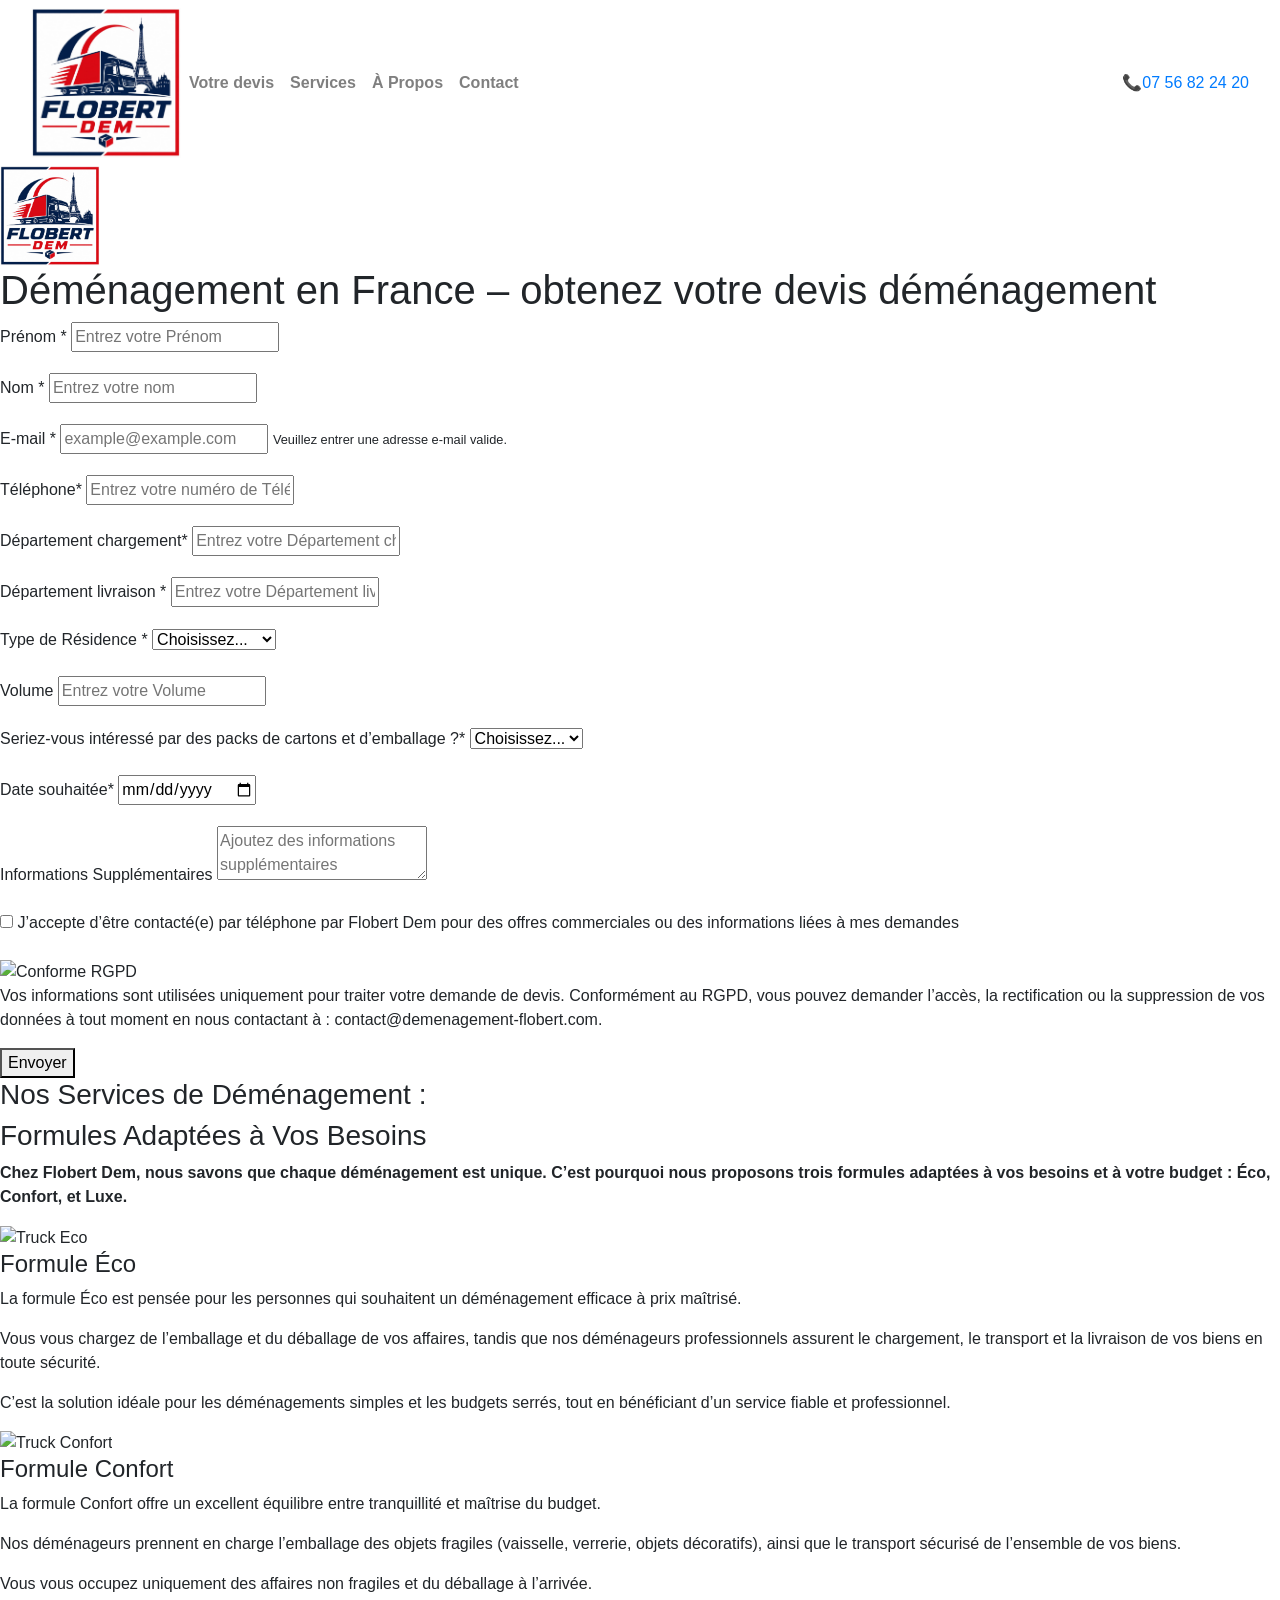
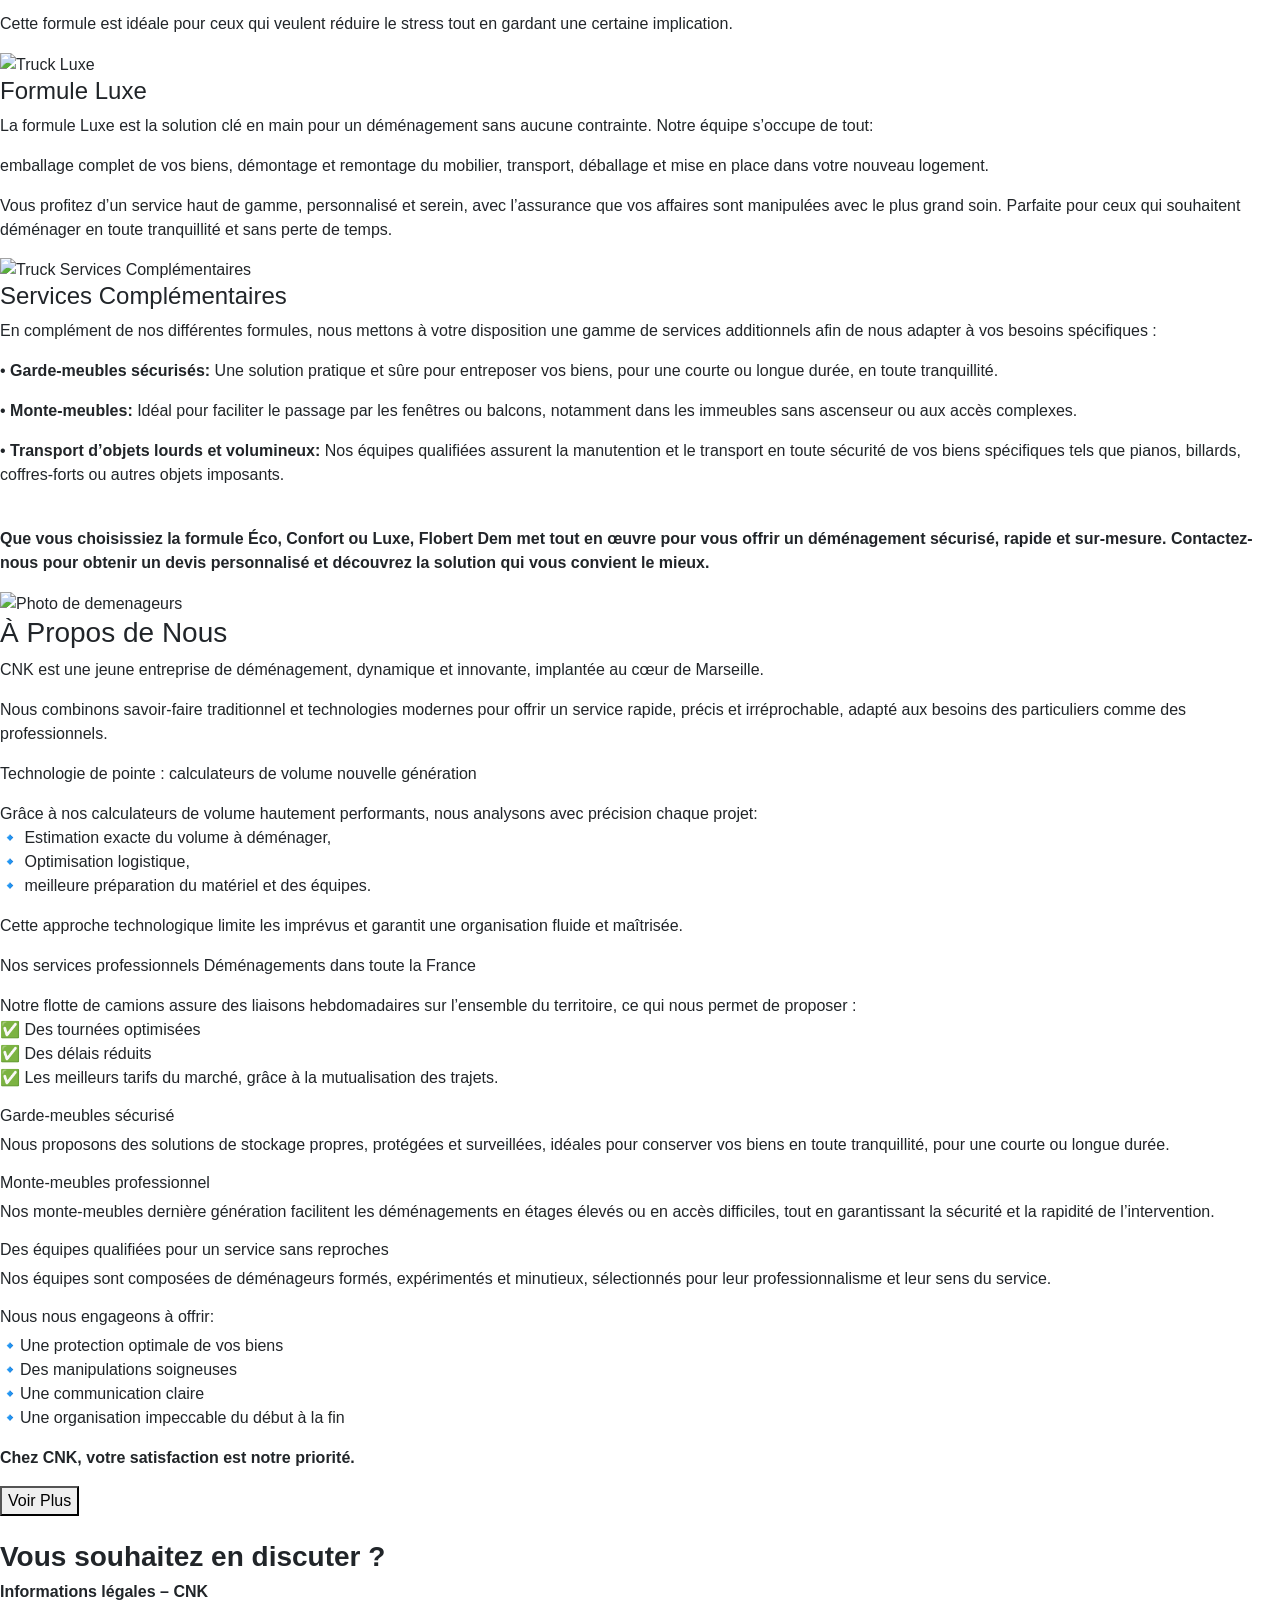
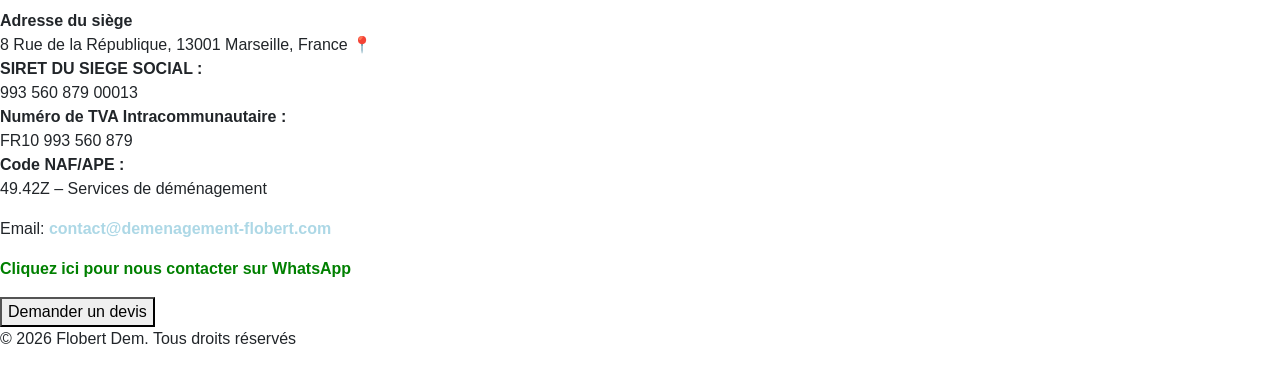
==== index.html @ 645a3546 "NEW" ====
<!DOCTYPE html>
<html lang="fr">

<head>
  <meta charset="UTF-8">
  <meta name="viewport" content="width=device-width, initial-scale=1.0">

  <title>Devis déménagement en France | Déménageurs professionnels Flobert Dem</title>

  <meta name="description"
    content="Obtenez le meilleur devis pour votre déménagement en quelques clics par une équipe professionnelle partout en France | devis pour un déménagement | devis déménagement | entreprise déménagement">
  <meta name="robots" content="index, follow">

  <!-- Favicon -->
  <link rel="icon" href="/assets/images/FLO-DEM.jpg" type="image/jpeg">

  <!-- Open Graph (Facebook / WhatsApp) -->
  <meta property="og:title" content="Devis déménagement en France | Flobert Dem">
  <meta property="og:description"
    content="Obtenez le meilleur devis pour votre déménagement en quelques clics par une équipe professionnelle partout en France | devis pour un déménagement | devis déménagement | entreprise déménagement">
  <meta property="og:image" content="https://demenagement-flobert.com/assets/images/FLO-DEM.jpg">
  <meta property="og:url" content="https://demenagement-flobert.com/">
  <meta property="og:type" content="website">


  <!-- Fonts & CSS -->
  <link rel="preconnect" href="https://fonts.gstatic.com" crossorigin>
  <link href="https://fonts.googleapis.com/css2?family=Gugi&display=swap" rel="stylesheet">
  <link rel="stylesheet" href="https://cdn.jsdelivr.net/npm/bootstrap@4.6.1/dist/css/bootstrap.min.css">
  <link rel="stylesheet" href="./assets/css/style.css">
  <link rel="stylesheet" href="./assets/css/responsive.css">

  <!-- Données structurées (Schema.org) -->
  <script type="application/ld+json">
  {
    "@context": "https://schema.org",
    "@type": "MovingCompany",
    "name": "Flobert Dem",
    "url": "https://demenagement-flobert.com/",
    "logo": "https://demenagement-flobert.com/assets/images/FLO-DEM.jpg",
    "telephone": "+33 7 56 82 24 20",
    "email": "contact@demenagement-flobert.com",
    "description": "Besoin d’un déménagement en France ? Flobert Dem, courtier en déménagement, vous obtient jusqu’à 4 devis déménagement gratuits avec des déménageurs professionnels partout en France. Service rapide, fiable et économique.",
    "address": {
      "@type": "PostalAddress",
      "streetAddress": "2 Rue Aristide Briand, Bâtiment K",
      "postalCode": "94250",
      "addressLocality": "Gentilly",
      "addressCountry": "FR"
    },
    "areaServed": {
      "@type": "Country",
      "name": "France"
    }
  }
  </script>

  <!-- Google tag (gtag.js) -->
  <script async src="https://www.googletagmanager.com/gtag/js?id=AW-17023485935"></script>
  <script>
    window.dataLayer = window.dataLayer || [];
    function gtag() { dataLayer.push(arguments); }
    gtag('js', new Date());
    gtag('config', 'AW-17023485935');
  </script>

  <script src="https://code.jquery.com/jquery-3.5.1.slim.min.js"></script>
  <script src="https://cdn.jsdelivr.net/npm/@popperjs/core@2.5.1/dist/umd/popper.min.js"></script>
  <script src="https://cdn.jsdelivr.net/npm/bootstrap@4.6.1/dist/js/bootstrap.min.js"></script>
</head>


<body>
  <nav class="navbar navbar-expand-md navbar-light text-black">
    <div class="container-fluid">
      <a href="#Top"><img src="assets/images/FLO-DEM.jpg" alt="" width="150px"></a>
      <div class="nav-btn-p bg-muted">
        <button class="navbar-toggler text-dark" type="button" data-toggle="collapse" data-target="#navbarnav"
          aria-controls="navbarnav" aria-expanded="false" aria-label="Toggle navigation">
          <span class="navbar-toggler-icon"></span>
        </button>
      </div>
      <div id="navbarnav" class="collapse navbar-collapse">
        <b>
          <ul class="navbar-nav me-auto mb-2 mb-lg-0">
            <li class="nav-item">
              <a class="nav-link" href="#contact">Votre devis</a>
            </li>
            <!-- <li class="nav-item">
              <a class="nav-link" href="#equipe">Notre Equipe</a>
            </li> -->
            <li class="nav-item">
              <a class="nav-link" href="#services">Services</a>
            </li>
            <li class="nav-item">
              <a class="nav-link" href="#about-us">À Propos</a>
            </li>
            <li class="nav-item">
              <a class="nav-link" href="#contact-us">Contact</a>
            </li>

          </ul>
        </b>

        <!-- Phone number inside the collapse for mobile view -->
        <div class="search-container d-block d-md-none phone-number">
          <a href="tel:0756822420" class="phone-link">
            📞07 56 82 24 20
          </a>
        </div>
      </div>

      <!-- Phone number outside the collapse for desktop view -->
      <div class="search-container d-none d-md-block phone-number">
        <a href="tel:0756822420" class="phone-link">
          📞07 56 82 24 20
        </a>
      </div>
    </div>
  </nav>

  <!-- Font Awesome for the phone icon -->


  <main>


    <section id="contact" class="reveal">

      <form id="form" class="form-container" method="POST">

        <h1 class="section-heading">
          <img src="assets/images/FLO-DEM.jpg" alt="Logo Flobert Dem déménagement" width="100px"><br>
          Déménagement en France – obtenez votre devis déménagement
        </h1>

        <div class="form-group">
          <label for="name">Prénom <span class="required">*</span></label>
          <input id="name" type="text" placeholder="Entrez votre Prénom" name="Prenom" required />
        </div>
        <div class="form-group">
          <label for="name">Nom <span class="required">*</span></label>
          <input id="name" type="text" placeholder="Entrez votre nom" name="Nom" required />
        </div>
        <div class="form-group">
          <label for="email">E-mail <span class="required">*</span></label>
          <input id="email" type="email" placeholder="example@example.com" name="Email" required class="email-input">

          <small class="error-message">Veuillez entrer une adresse e-mail valide.</small>
        </div>
        <div class="form-group">
          <label for="phone">Téléphone<span class="required">*</span></label>
          <input id="phone" type="tel" placeholder="Entrez votre numéro de Téléphone" name="Telephone" required>
        </div>
        <div class="form-group">
          <label for="current-address">Département chargement<span class="required">*</span></label>
          <input id="current-address" type="text" placeholder="Entrez votre Département chargement"
            name="Département chargement" required />
        </div>
        <div class="form-group">
          <label for="new-address">Département livraison <span class="required">*</span></label>
          <input id="new-address" type="text" placeholder="Entrez votre Département livraison"
            name="Département livraison" required />
        </div>
        <div class="form-group">
          <label for="residence">Type de Résidence <span class="required">*</span></label>
          <select id="residence" name="Type de Résidence" required>
            <option value="" disabled selected>Choisissez...</option>
            <option value="Maison">Maison</option>
            <option value="Appartement">Appartement</option>
            <option value="Garde meuble">Garde meuble</option>
          </select>
        </div>
        <div class="form-group">
          <label for="name">Volume</label>
          <input id="name" type="text" placeholder="Entrez votre Volume" name="Volume" />
        </div>
        <div class="form-group">
          <label for="residence">Seriez-vous intéressé par des packs de cartons et d’emballage ?<span
              class="required">*</span></label>
          <select id="residence" name="Carton" required>
            <option value="" disabled selected>Choisissez...</option>
            <option value="Oui">Oui</option>
            <option value="Non">Non</option>
          </select>
        </div>
        <div class="form-group">
          <label for="date">Date souhaitée<span class="required">*</span></label>
          <input type="date" name="date" id="date" required>
        </div>
        <div class="form-group">
          <label for="notes">Informations Supplémentaires</label>
          <textarea id="notes" placeholder="Ajoutez des informations supplémentaires" name="Notes"></textarea>
        </div>
        <div class="form-group consent-group">
          <input type="checkbox" id="accept" name="Acceptation" required>
          <label for="accept">
            J’accepte d’être contacté(e) par téléphone par Flobert Dem pour des offres commerciales ou des informations
            liées à mes demandes
          </label>
        </div>

        <div class="rgpd-info">
          <img src="assets/images/rgpd.jpg" alt="Conforme RGPD" width="70">
          <p>
            Vos informations sont utilisées uniquement pour traiter votre demande de devis.
            Conformément au RGPD, vous pouvez demander l’accès, la rectification ou la suppression de vos données à tout
            moment en nous contactant à : contact@demenagement-flobert.com.
          </p>
        </div>
        <div id="message" style="
        display: none;
        margin: 20px;
        font-weight: bold;
        color: green;
        padding: 8px;
        background-color: beige;
        border-radius: 4px;
        border-color: aquamarine;
        "></div>
        <button type="submit" id="submit-button">Envoyer</button>
        <!-- Message Section -->

      </form>
    </section>


    <!-- Form -->

    <section id="services" class="reveal">
      <h3 class="section-heading">Nos Services de Déménagement : </h3>
      <h3 class="difText">Formules Adaptées à Vos Besoins</h3>
      <p><b>Chez Flobert Dem, nous savons que chaque déménagement est unique. C’est pourquoi nous proposons trois formules
          adaptées à vos besoins et à votre budget : Éco, Confort, et Luxe.</b></p>
      <div class="cards-container">
        <div class="cards">

          <div class="card-content">
            <img src="./assets/images/1.jpg" alt="Truck Eco">
            <h4 class="difText">Formule Éco</h4>
            <p> La formule Éco est pensée pour les personnes qui souhaitent un déménagement efficace à prix maîtrisé.
            </p>
            <p>Vous vous chargez de l’emballage et du déballage de vos affaires, tandis que nos déménageurs
              professionnels assurent le chargement, le transport et la livraison de vos biens en toute sécurité.</p>
            <p>C’est la solution idéale pour les déménagements simples et les budgets serrés, tout en bénéficiant d’un
              service fiable et professionnel.</p>
          </div>
        </div>
        <div class="cards">
          <div class="card-content">
            <img src="./assets/images/2.jpg" alt="Truck Confort">
            <h4 class="difText">Formule Confort</h4>
            <p>La formule Confort offre un excellent équilibre entre tranquillité et maîtrise du budget.
            <p>Nos déménageurs prennent en charge l’emballage des objets fragiles (vaisselle, verrerie, objets
              décoratifs), ainsi que le transport sécurisé de l’ensemble de vos biens.</p>
            <p>Vous vous occupez uniquement des affaires non fragiles et du déballage à l’arrivée.</p>
            <p>Cette formule est idéale pour ceux qui veulent réduire le stress tout en gardant une certaine
              implication.</p>
          </div>
        </div>

        <div class="cards">
          <div class="card-content">
            <img src="./assets/images/3.jpg" alt="Truck Luxe">
            <h4 class="difText">Formule Luxe</h4>
            <p>La formule Luxe est la solution clé en main pour un déménagement sans aucune contrainte. Notre équipe
              s’occupe de tout: </p>
            <p>emballage complet de vos biens, démontage et remontage du mobilier, transport, déballage et mise en place
              dans votre nouveau logement.</p>
            <p>Vous profitez d’un service haut de gamme, personnalisé et serein, avec l’assurance que vos affaires sont
              manipulées avec le plus grand soin. Parfaite pour ceux qui souhaitent déménager en toute tranquillité et
              sans perte de temps.</p>
          </div>
        </div>
        <div class="cards">
          <div class="card-content">
            <img src="./assets/images/4.jpg" alt="Truck Services Complémentaires">
            <h4 class="difText">Services Complémentaires</h4>
            <p>En complément de nos différentes formules, nous mettons à votre disposition une gamme de services
              additionnels afin de nous adapter à vos besoins spécifiques :</p>
            <p>• <b>Garde-meubles sécurisés:</b> Une solution pratique et sûre pour entreposer vos biens, pour une
              courte ou longue durée, en toute tranquillité.</p>
            <p>• <b>Monte-meubles:</b> Idéal pour faciliter le passage par les fenêtres ou balcons, notamment dans les
              immeubles sans ascenseur ou aux accès complexes.</p>
            <p>• <b>Transport d’objets lourds et volumineux:</b> Nos équipes qualifiées assurent la manutention et le
              transport en toute sécurité de vos biens spécifiques tels que pianos, billards, coffres-forts ou autres
              objets imposants.</p>
          </div>
        </div>
      </div><br>
      <p><b>Que vous choisissiez la formule Éco, Confort ou Luxe, Flobert Dem met tout en œuvre pour vous offrir un
          déménagement sécurisé, rapide et sur-mesure. Contactez-nous pour obtenir un devis personnalisé et découvrez la
          solution qui vous convient le mieux.</b></p>
    </section>
    <section id="about-us" class="reveal">
      <img src="./assets/images/first_pic.jpg" alt="Photo de demenageurs">

      <div class="about-content">
        <h3 class="about-heading">À Propos de Nous</h3>

        <p>CNK est une jeune entreprise de déménagement, dynamique et innovante, implantée au cœur de Marseille.</p>
        <p>Nous combinons savoir-faire traditionnel et technologies modernes pour offrir un service rapide, précis et
          irréprochable, adapté aux besoins des particuliers comme des professionnels.</p>
        <p>Technologie de pointe : calculateurs de volume nouvelle génération</p>
        <p>Grâce à nos calculateurs de volume hautement performants, nous analysons avec précision chaque projet:
          <br>
          🔹 Estimation exacte du volume à déménager,<br>
          🔹 Optimisation logistique,<br>
          🔹 meilleure préparation du matériel et des équipes.<br>
        </p>
        <p>Cette approche technologique limite les imprévus et garantit une organisation fluide et maîtrisée.
        </p>
        <p>Nos services professionnels
          Déménagements dans toute la France
        </p>

        <p>
          Notre flotte de camions assure des liaisons hebdomadaires sur l’ensemble du territoire, ce qui nous permet de
          proposer : <br>
          ✅ Des tournées optimisées<br>
          ✅ Des délais réduits <br>
          ✅ Les meilleurs tarifs du marché, grâce à la mutualisation des trajets. <br>
        </p>
        <h6>Garde-meubles sécurisé</h6>
        <p>Nous proposons des solutions de stockage propres, protégées et surveillées, idéales pour conserver vos biens
          en toute tranquillité, pour une courte ou longue durée.
        </p>
        <h6>Monte-meubles professionnel
        </h6>
        <p>Nos monte-meubles dernière génération facilitent les déménagements en étages élevés ou en accès difficiles,
          tout en garantissant la sécurité et la rapidité de l’intervention.
        </p>
        <h6>Des équipes qualifiées pour un service sans reproches
        </h6>
        <p>Nos équipes sont composées de déménageurs formés, expérimentés et minutieux, sélectionnés pour leur
          professionnalisme et leur sens du service.
        </p>
        <h6>Nous nous engageons à offrir:</h6>
        <p>🔹Une protection optimale de vos biens <br>
          🔹Des manipulations soigneuses <br>
          🔹Une communication claire <br>
          🔹Une organisation impeccable du début à la fin
        </p>
        <p><b>Chez CNK, votre satisfaction est notre priorité.
          </b></p>



        <a href="#services">
          <button type="button">
            <i class="fa-solid fa-arrow-right"></i>
            Voir Plus</button>
        </a>
      </div>
    </section>

    <section id="contact-us" class="reveal">
      <img src="./assets/images/Design sans titre.png" alt="">

      <div class="contact-content">
        <h3><b>Vous souhaitez en discuter ?</b></h3>

        <h6><b>Informations légales – CNK</b></h6>
        <p>
          <b>Adresse du siège</b> <br> 8 Rue de la République, 13001 Marseille, France 📍<br>
          <b>SIRET DU SIEGE SOCIAL :</b> <br> 993 560 879 00013 <br>
          <b>Numéro de TVA Intracommunautaire :</b> <br> FR10 993 560 879 <br>
          <b>Code NAF/APE :</b> <br> 49.42Z – Services de déménagement <br>
        </p>
        <p>Email: <b><a href="mailto:contact@demenagement-flobert.com " style="color: lightblue;">contact@demenagement-flobert.com </a></b></p>
        <p><b><a href="https://wa.me/33744032067" target="_blank" style="color: green;">Cliquez ici pour nous contacter
              sur WhatsApp</a></b></p>


        <a href="#contact">
          <button type="button" class="contact-button">
            <i class="fa-solid fa-phone"></i>
            Demander un devis</button>
        </a>
      </div>
    </section>
    <footer>
      <div class="bottom-bar">
        <p>&copy; 2026 Flobert Dem. Tous droits réservés</p>
      </div>
    </footer>
  </main>


  <script src="https://cdn.jsdelivr.net/npm/swiper@11/swiper-element-bundle.min.js"></script>
  <script src="./assets/js/main.js"></script>

  <!-- Floating WhatsApp Button -->
  <a href="https://wa.me/33744032067" target="_blank" class="whatsapp-float">
    <i class="fa-brands fa-whatsapp"> <img src="assets/images/Whatsapp.png" alt="" width="40px"></i>
  </a>

  <!-- Font Awesome for the WhatsApp Icon -->
  <script src="https://kit.fontawesome.com/a076d05399.js" crossorigin="anonymous"></script>


</body>

</html>
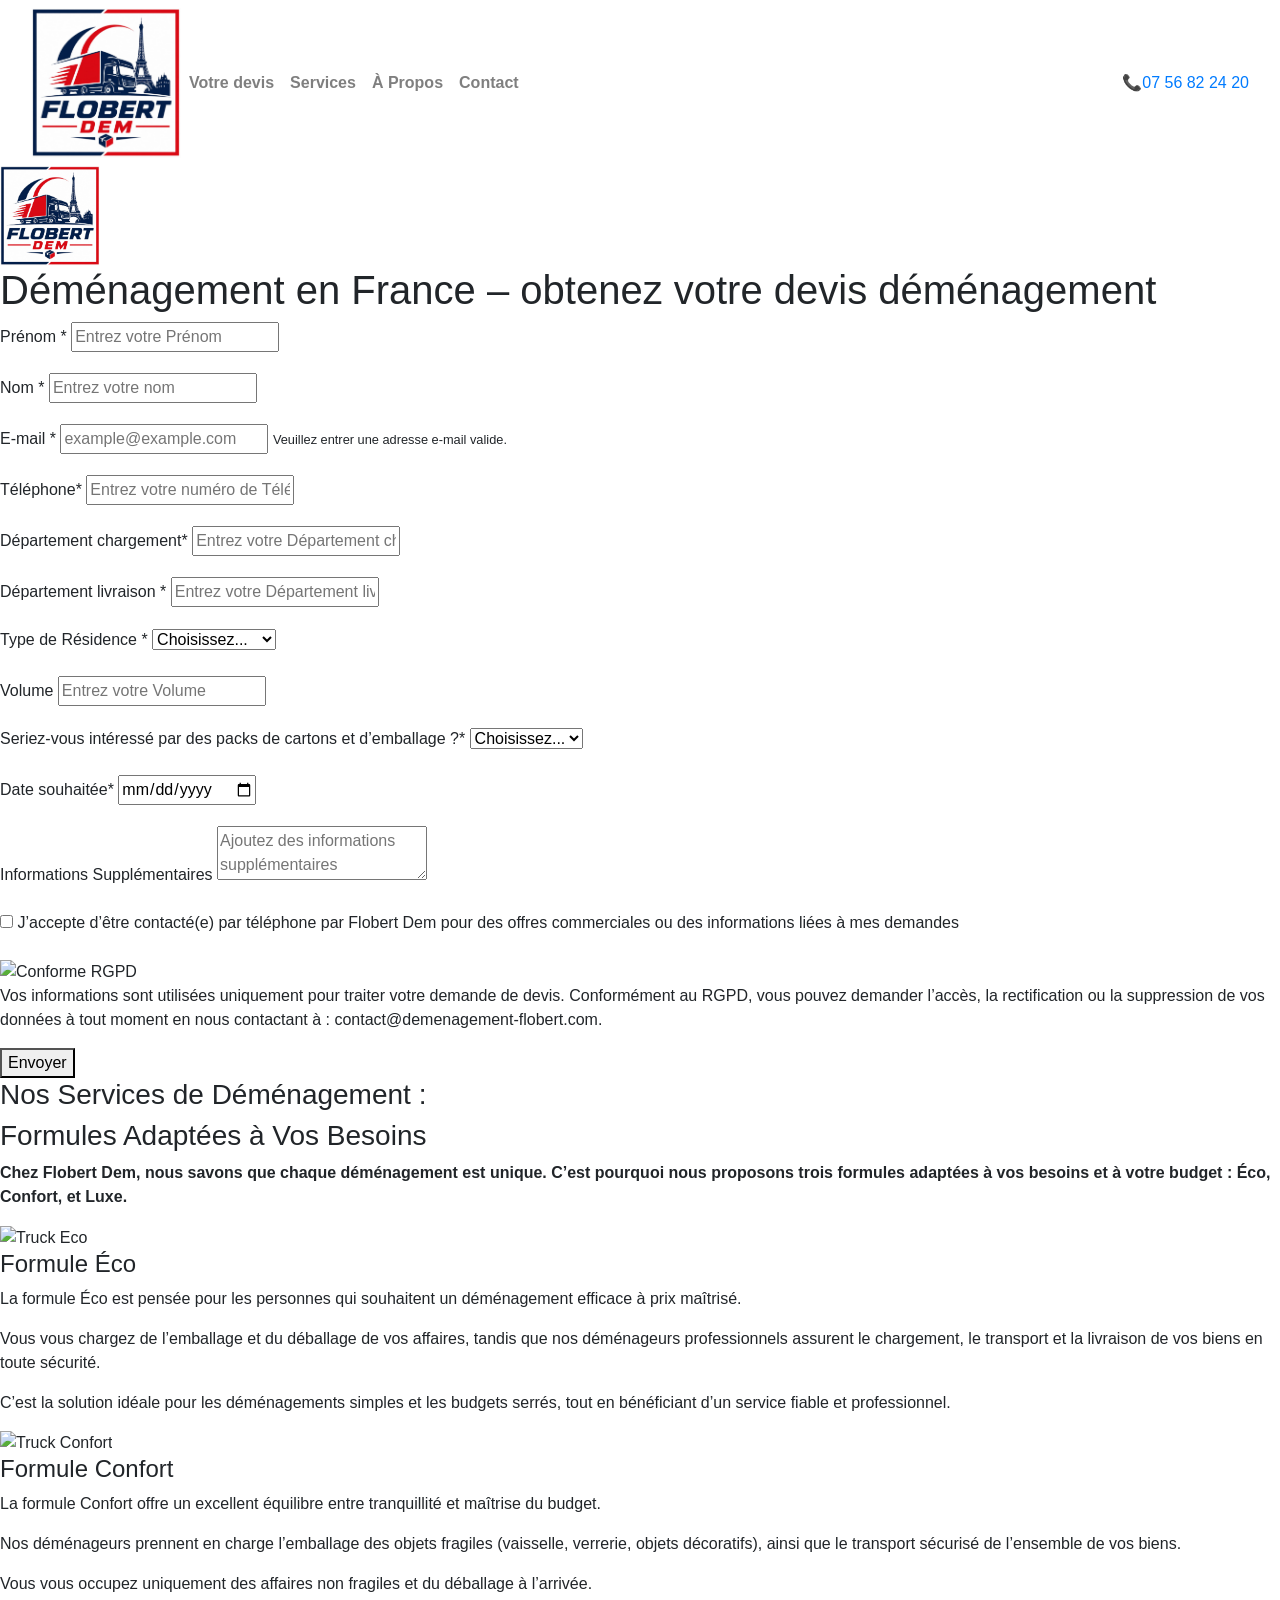
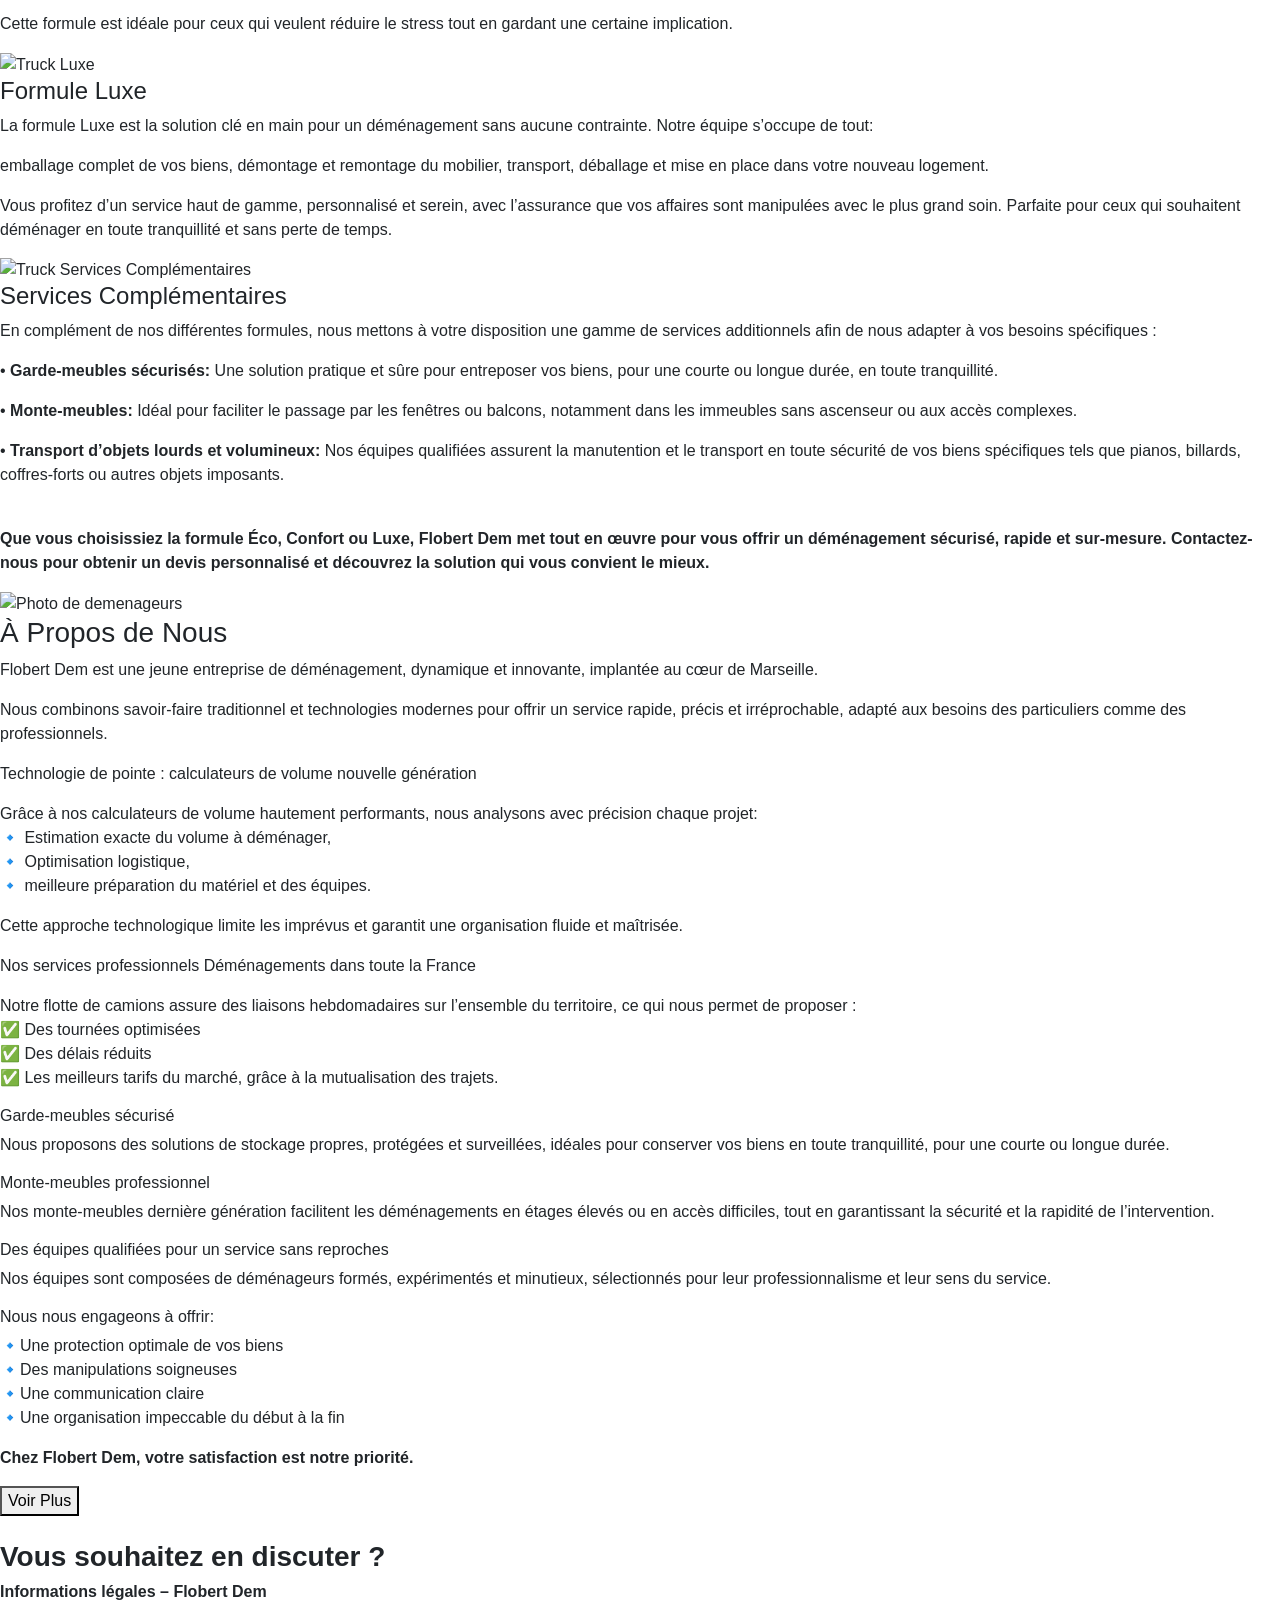
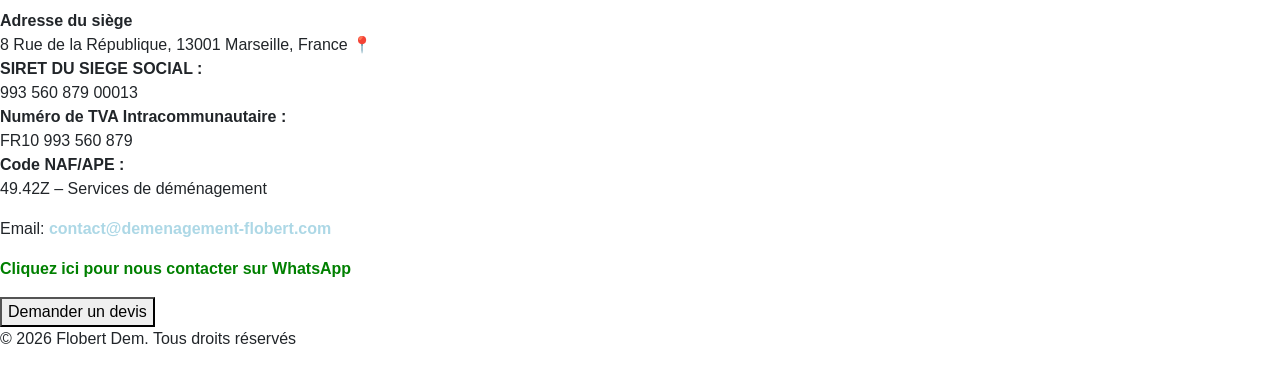
==== commit 4102af1e: "NEW" ====
--- a/index.html
+++ b/index.html
@@ -298,7 +298,7 @@
       <div class="about-content">
         <h3 class="about-heading">À Propos de Nous</h3>
 
-        <p>CNK est une jeune entreprise de déménagement, dynamique et innovante, implantée au cœur de Marseille.</p>
+        <p>Flobert Dem est une jeune entreprise de déménagement, dynamique et innovante, implantée au cœur de Marseille.</p>
         <p>Nous combinons savoir-faire traditionnel et technologies modernes pour offrir un service rapide, précis et
           irréprochable, adapté aux besoins des particuliers comme des professionnels.</p>
         <p>Technologie de pointe : calculateurs de volume nouvelle génération</p>
@@ -341,7 +341,7 @@
           🔹Une communication claire <br>
           🔹Une organisation impeccable du début à la fin
         </p>
-        <p><b>Chez CNK, votre satisfaction est notre priorité.
+        <p><b>Chez Flobert Dem, votre satisfaction est notre priorité.
           </b></p>
 
 
@@ -360,7 +360,7 @@
       <div class="contact-content">
         <h3><b>Vous souhaitez en discuter ?</b></h3>
 
-        <h6><b>Informations légales – CNK</b></h6>
+        <h6><b>Informations légales – Flobert Dem</b></h6>
         <p>
           <b>Adresse du siège</b> <br> 8 Rue de la République, 13001 Marseille, France 📍<br>
           <b>SIRET DU SIEGE SOCIAL :</b> <br> 993 560 879 00013 <br>
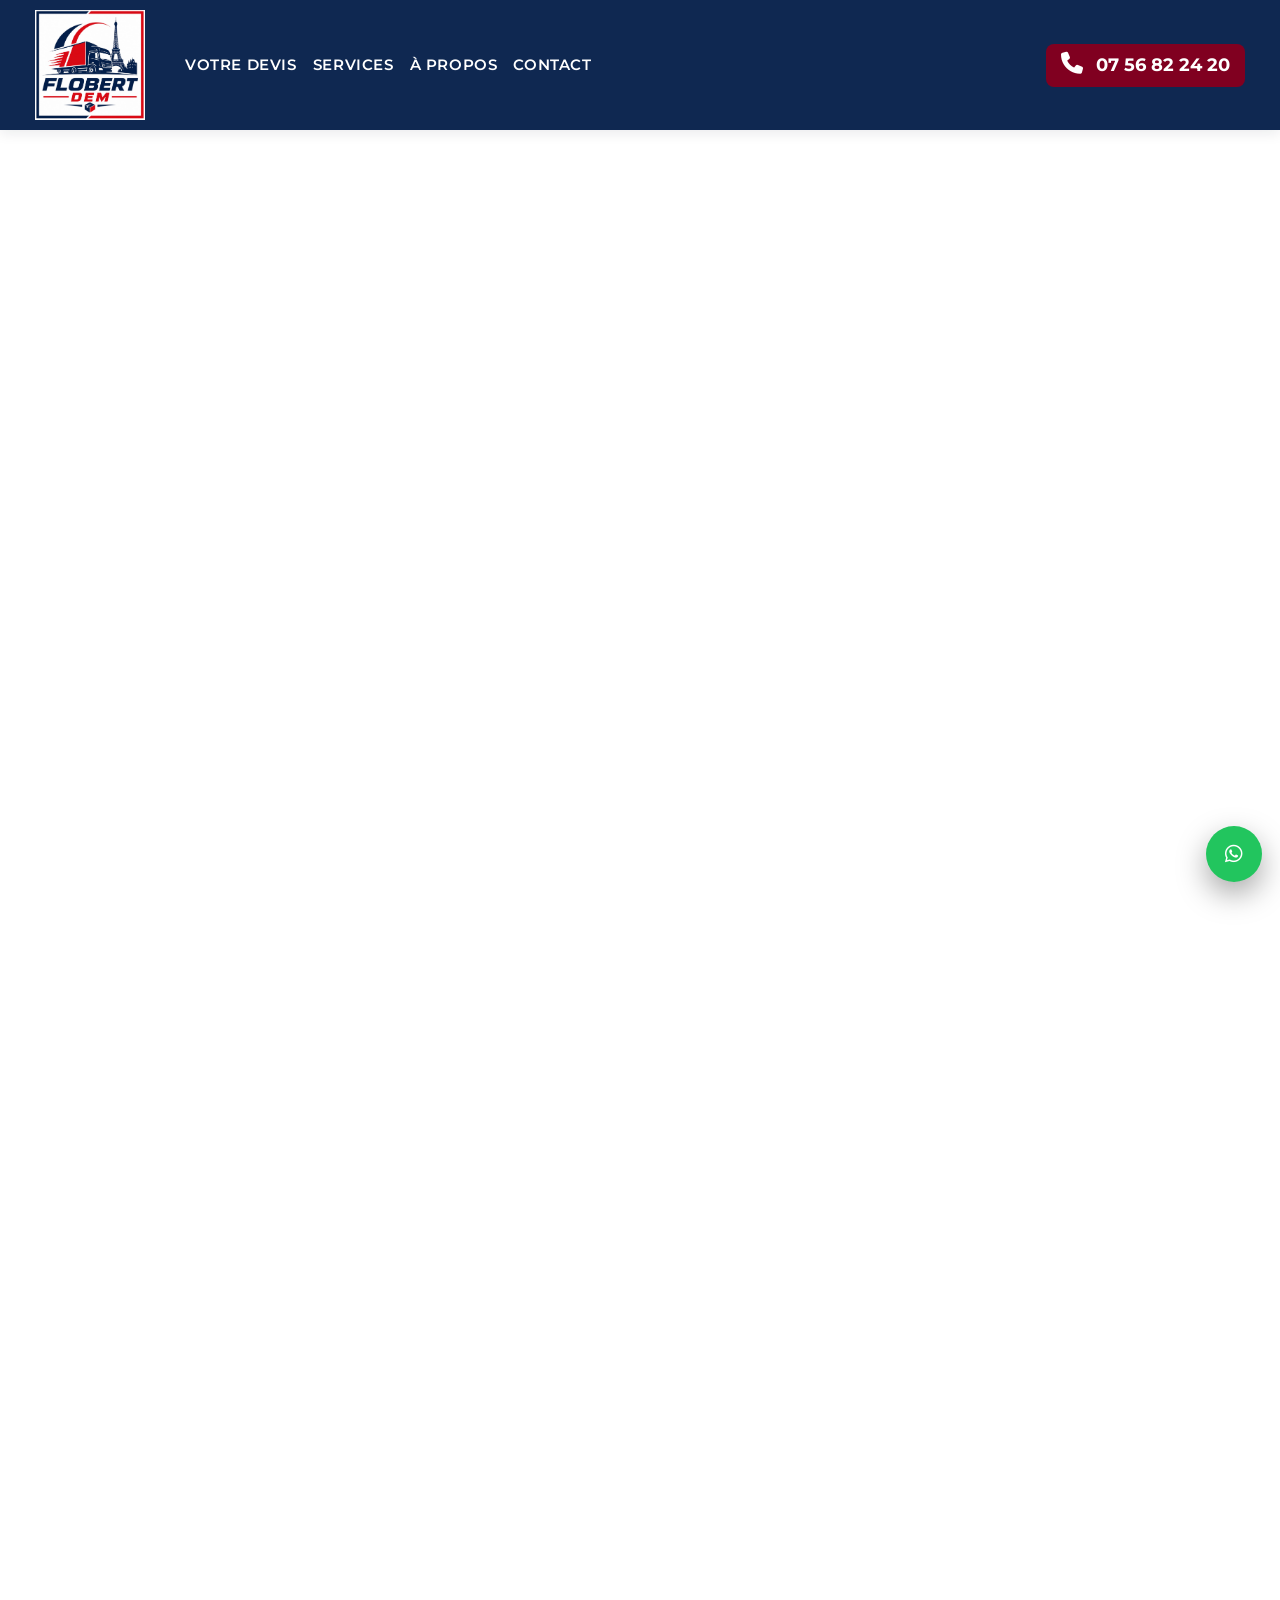
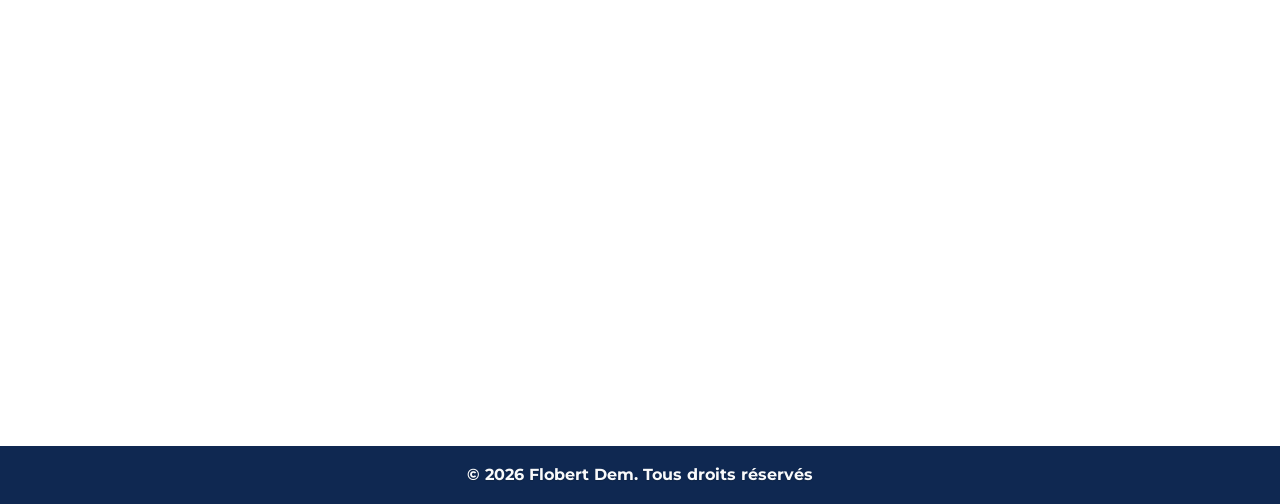
==== commit 36b75acd: "NEW" ====
--- a/index.html
+++ b/index.html
@@ -25,7 +25,8 @@
 
   <!-- Fonts & CSS -->
   <link rel="preconnect" href="https://fonts.gstatic.com" crossorigin>
-  <link href="https://fonts.googleapis.com/css2?family=Gugi&display=swap" rel="stylesheet">
+  <link href="https://fonts.googleapis.com/css2?family=Montserrat:wght@300;400;500;600;700&display=swap" rel="stylesheet">
+  <link rel="stylesheet" href="https://cdnjs.cloudflare.com/ajax/libs/font-awesome/6.4.0/css/all.min.css">
   <link rel="stylesheet" href="https://cdn.jsdelivr.net/npm/bootstrap@4.6.1/dist/css/bootstrap.min.css">
   <link rel="stylesheet" href="./assets/css/style.css">
   <link rel="stylesheet" href="./assets/css/responsive.css">
@@ -71,11 +72,11 @@
 
 
 <body>
-  <nav class="navbar navbar-expand-md navbar-light text-black">
+  <nav class="navbar navbar-expand-md navbar-dark">
     <div class="container-fluid">
       <a href="#Top"><img src="assets/images/FLO-DEM.jpg" alt="" width="150px"></a>
       <div class="nav-btn-p bg-muted">
-        <button class="navbar-toggler text-dark" type="button" data-toggle="collapse" data-target="#navbarnav"
+        <button class="navbar-toggler text-light" type="button" data-toggle="collapse" data-target="#navbarnav"
           aria-controls="navbarnav" aria-expanded="false" aria-label="Toggle navigation">
           <span class="navbar-toggler-icon"></span>
         </button>
@@ -105,7 +106,7 @@
         <!-- Phone number inside the collapse for mobile view -->
         <div class="search-container d-block d-md-none phone-number">
           <a href="tel:0756822420" class="phone-link">
-            📞07 56 82 24 20
+            <i class="fa-solid fa-phone"></i> 07 56 82 24 20
           </a>
         </div>
       </div>
@@ -113,7 +114,7 @@
       <!-- Phone number outside the collapse for desktop view -->
       <div class="search-container d-none d-md-block phone-number">
         <a href="tel:0756822420" class="phone-link">
-          📞07 56 82 24 20
+          <i class="fa-solid fa-phone"></i> 07 56 82 24 20
         </a>
       </div>
     </div>
@@ -367,7 +368,7 @@
           <b>Numéro de TVA Intracommunautaire :</b> <br> FR10 993 560 879 <br>
           <b>Code NAF/APE :</b> <br> 49.42Z – Services de déménagement <br>
         </p>
-        <p>Email: <b><a href="mailto:contact@demenagement-flobert.com " style="color: lightblue;">contact@demenagement-flobert.com </a></b></p>
+        <p>Email: <b><a href="mailto:contact@demenagement-flobert.com " style="color: green;">contact@demenagement-flobert.com </a></b></p>
         <p><b><a href="https://wa.me/33744032067" target="_blank" style="color: green;">Cliquez ici pour nous contacter
               sur WhatsApp</a></b></p>
 
@@ -392,7 +393,7 @@
 
   <!-- Floating WhatsApp Button -->
   <a href="https://wa.me/33744032067" target="_blank" class="whatsapp-float">
-    <i class="fa-brands fa-whatsapp"> <img src="assets/images/Whatsapp.png" alt="" width="40px"></i>
+    <i class="fa-brands fa-whatsapp"></i>
   </a>
 
   <!-- Font Awesome for the WhatsApp Icon -->
--- a/assets/css/style.css
+++ b/assets/css/style.css
@@ -0,0 +1,879 @@
+@import url('https://fonts.googleapis.com/css2?family=Roboto:wght@300;400;500;700&display=swap');
+@import url('https://fonts.googleapis.com/css2?family=Montserrat:wght@300;400;500;700&display=swap');
+
+:root {
+  --blue-color: #800020;       /* בורדו - אדום כהה */
+  --blue-color2: #0f2851;      /* כחול כהה נייבי */
+  --blue-color-dark: #5a0016;  /* בורדו כהה ללחיצות וכפתורים */
+  --accent-color: #f97316;     /* כתום עדין – לאייקונים/היילייט */
+  --dark-color: #111827;
+  --black-color: #020617;
+  --black-color-light: #0b1120;
+  --white-color: #ffffff;
+  --white-color2: #f9fafb;
+  --gray-color: #d1d5db;
+  --gray-color2: #6b7280;
+  --light-shadow: 0px 1px 1px rgba(22, 23, 22, 0.20);
+}
+
+* {
+  padding: 0;
+  margin: 0;
+  box-sizing: border-box;
+  font-family: 'Montserrat', sans-serif;
+}
+
+html {
+  scroll-behavior: smooth;
+}
+
+body {
+  background-color: var(--white-color);
+}
+
+li {
+  list-style: none;
+}
+
+a {
+  text-decoration: none;
+}
+
+::-webkit-scrollbar {
+  width: 12px;
+}
+
+::-webkit-scrollbar-track {
+  background: var(--black-color-light);
+}
+
+::-webkit-scrollbar-thumb {
+  background: grey;
+  border-radius: 2px;
+}
+
+h1, h2, h3, h4 {
+  font-weight: 600;
+}
+
+/* Default Navbar Styling (Normal Mode) */
+.nav-btn-p {
+  margin: 1rem 1rem
+}
+
+.navbar {
+  width: 100%;
+  background: #0f2851; /* כחול כהה */
+  backdrop-filter: blur(8px);
+  transition: all 0.3s ease-in-out;
+  padding: 10px 20px;
+  box-shadow: 0 4px 12px rgba(15, 24, 44, 0.08);
+}
+
+.navbar.fixed {
+  position: fixed;
+  top: 0;
+  left: 0;
+  padding: 6px 20px;
+  z-index: 1000;
+}
+
+.navbar img {
+  width: 110px;
+  height: 110px;
+  /* border-radius: 50%; - הוסר כדי לשמור על צורת הלוגו המקורית */
+  object-fit: cover;
+}
+
+.navbar img:hover {
+  transform: scale(1.04);
+  transition: transform 0.3s ease;
+}
+
+.navbar.shrink img {
+  width: 100px;
+}
+
+.navbar-nav .nav-link {
+  font-size: 0.95rem;
+  font-weight: 600;
+  text-transform: uppercase;
+  letter-spacing: 0.04em;
+  color: #ffffff !important;
+  padding: 6px 14px;
+  border-radius: 999px;
+  transition: background-color 0.15s ease, color 0.15s ease;
+}
+
+.navbar-nav .nav-link:hover {
+  background-color: rgba(0, 0, 0, 0.603);
+  color: #ffffff !important;
+}
+
+/* Shrinking Effect when Scrolling */
+.navbar.shrink {
+  padding: 5px 0;
+}
+
+/* Prevent Content Overlap */
+body {
+  padding-top: 0px;
+}
+
+.reveal {
+  opacity: 0;
+  transform: translateY(25px);
+  transition: opacity 1.5s ease, transform 1.5s ease;
+}
+
+.reveal.visible {
+  opacity: 1;
+  transform: translateY(0);
+}
+
+.whatsapp-float {
+  position: fixed;
+  bottom: 18px;
+  right: 18px;
+  background-color: #22c55e;
+  color: white;
+  font-size: 20px;
+  width: 56px;
+  height: 56px;
+  border-radius: 50%;
+  display: flex;
+  align-items: center;
+  justify-content: center;
+  text-decoration: none;
+  box-shadow: 0 12px 30px rgba(0, 0, 0, 0.35);
+  transition: transform 0.25s ease, box-shadow 0.25s ease, background-color 0.2s ease;
+  z-index: 999;
+}
+
+.whatsapp-float:hover {
+  background-color: #16a34a;
+  transform: translateY(-3px) scale(1.03);
+  box-shadow: 0 18px 40px rgba(0, 0, 0, 0.5);
+}
+
+.phone-number {
+  display: inline-flex;
+  align-items: center;
+  justify-content: center;
+  padding: 8px 15px;
+  border-radius: 8px;
+  background-color: var(--blue-color); /* שונה לבורדו */
+  color: white;
+  font-size: 18px;
+  font-weight: bold;
+}
+
+.phone-link {
+  text-decoration: none;
+  color: white;
+}
+
+.phone-number i {
+  margin-right: 8px;
+  font-size: 22px;
+}
+
+.phone-number:hover {
+  background-color: var(--blue-color-dark); /* בורדו כהה במעבר עכבר */
+}
+
+@media (max-width: 768px) {
+  .search-container {
+    text-align: center;
+    width: 100%;
+  }
+
+  .phone-number {
+    display: inline-flex;
+  }
+}
+
+#nav-logo {
+  height: 11rem;
+  transition: .5s ease;
+}
+
+.menu-text {
+  display: flex;
+  font-size: 2rem;
+  gap: 1.5rem;
+  margin-left: 10rem;
+}
+
+.header-nav ul a {
+  color: var(--blue-color2);
+  font-weight: bold;
+  text-transform: uppercase;
+  text-shadow: var(--dark-shadow);
+  transition: .5s ease;
+}
+
+.header-nav ul a:hover {
+  color: var(--blue-color);
+}
+
+.hero-text {
+  color: var(--white-color);
+  font-size: 1.8rem;
+  text-shadow: var(--dark-shadow);
+  text-align: center;
+  padding: 1.2rem;
+  max-width: 100%;
+  margin-top: 5rem;
+}
+
+span {
+  color: var(--blue-color); /* כעת צבוע בבורדו */
+}
+
+.hero-button {
+  display: block;
+  margin: 1rem auto;
+  padding: 1rem;
+  border-radius: 7rem;
+  font-size: 1rem;
+  text-shadow: 1px 1px 1px #16171649;
+  border: none;
+  font-weight: 500;
+  background-color: var(--blue-color);
+  color: var(--white-color);
+  transition: .3s ease-in-out;
+  width: 50%;
+}
+
+.form-container {
+  background: #ffffff;
+  border-radius: 8px;
+  box-shadow: 0 4px 8px rgba(0, 0, 0, 0.1);
+  padding: 20px;
+  width: 100%;
+  max-width: 400px;
+  margin: 50px auto;
+}
+
+h1 {
+  text-align: center;
+  color: #333;
+}
+
+#contact {
+  background: radial-gradient(circle at top left, #f1f5f9, #cbd5e1); /* צבע רקע עדין וניטרלי שיתאים לבורדו ולכחול כהה */
+  display: flex;
+  justify-content: center;
+  align-items: center;
+  min-height: 90vh;
+  padding: 40px 15px;
+}
+
+.form-container {
+  width: 100%;
+  max-width: 520px;
+  background-color: #ffffff;
+  padding: 30px 25px;
+  border-radius: 18px;
+  box-shadow: 0 15px 40px rgba(0, 0, 0, 0.08);
+  border: 1px solid #e5e7eb;
+}
+
+.phone-input:invalid:focus+.error-message {
+  display: block;
+}
+
+.email-input:invalid:focus+.error-message {
+  display: block;
+}
+
+.error-message {
+  display: none;
+  color: #d9534f;
+  font-size: 0.85rem;
+  margin-top: 5px;
+}
+
+.form-container h1.section-heading {
+  font-size: 1.8rem;
+  margin-bottom: 20px;
+  line-height: 1.3;
+}
+
+.form-container img {
+  margin-bottom: 10px;
+}
+
+.form-group {
+  margin-bottom: 14px;
+}
+
+label {
+  display: block;
+  font-weight: 500;
+  margin-bottom: 5px;
+  font-size: 0.95rem;
+}
+
+input, select, textarea {
+  width: 100%;
+  padding: 9px 11px;
+  margin-top: 3px;
+  border: 1px solid #d1d5db;
+  border-radius: 8px;
+  font-size: 0.95rem;
+  background-color: #f9fafb;
+  transition: border-color 0.2s ease, box-shadow 0.2s ease, background-color 0.2s ease;
+}
+
+input:focus, select:focus, textarea:focus {
+  outline: none;
+  border-color: var(--blue-color);
+  background-color: #ffffff;
+  box-shadow: 0 0 0 3px rgba(128, 0, 32, 0.18); /* זוהר בצבע בורדו */
+}
+
+textarea {
+  min-height: 90px;
+  resize: vertical;
+}
+
+#submit-button {
+  width: 100%;
+  padding: 11px;
+  margin-top: 10px;
+  border-radius: 999px;
+  background: linear-gradient(135deg, var(--blue-color), var(--blue-color2)); /* מעבר בורדו לכחול כהה */
+  color: #ffffff;
+  font-weight: 600;
+  font-size: 1rem;
+  border: none;
+  cursor: pointer;
+  transition: transform 0.15s ease, box-shadow 0.15s ease, opacity 0.15s ease;
+}
+
+#submit-button:hover {
+  transform: translateY(-1px);
+  box-shadow: 0 10px 25px rgba(128, 0, 32, 0.35);
+  opacity: 0.95;
+}
+
+button {
+  background-color: var(--blue-color);
+  color: #fff;
+  border: none;
+  cursor: pointer;
+  font-size: 16px;
+  font-weight: bold;
+  transition: background-color 0.3s ease;
+}
+
+button:hover {
+  background-color: var(--blue-color-dark);
+}
+
+.form-group textarea {
+  resize: vertical;
+}
+
+.required {
+  color: red;
+}
+
+#vid {
+  color: rgb(0, 0, 0);
+}
+
+.bgImg {
+  min-height: 300px;
+  background-color: rgba(128, 0, 32, 0.10); /* גוון רקע בורדו עדין מאוד */
+  display: grid;
+  justify-content: center;
+  align-items: center;
+  text-align: center;
+}
+
+.hero-button:hover {
+  background-color: transparent;
+  border: 1px solid var(--gray-color);
+  transform: scale(1.1);
+  color: var(--blue-color2);
+}
+
+.hero-button i {
+  margin-right: .5rem;
+}
+
+.menu-btn {
+  cursor: pointer;
+}
+
+.menu-btn i {
+  color: var(--blue-color);
+  text-shadow: var(--dark-shadow);
+  font-size: 2.3rem;
+}
+
+.mobile-menu {
+  display: none;
+  position: fixed;
+  top: 0;
+  left: 0;
+  width: 100%;
+  height: 100%;
+  background-color: var(--dark-color);
+  background-image: url(../images/menu-background.jpg);
+  background-position: center;
+  background-size: cover;
+  background-repeat: no-repeat;
+  color: var(--white-color);
+  box-sizing: border-box;
+  animation: none;
+}
+
+@keyframes showMenu {
+  0% { transform: translateX(100%); }
+  100% { transform: translateX(0); }
+}
+
+@keyframes hideMenu {
+  0% { transform: translateX(0); }
+  100% { transform: translateX(100%); }
+}
+
+.mobile-menu::before {
+  content: "";
+  position: absolute;
+  top: 0;
+  left: 0;
+  width: 100%;
+  height: 100%;
+  background-color: rgba(0, 0, 0, 0.7);
+  z-index: -1;
+}
+
+.mobile-menu ul {
+  display: flex;
+  flex-direction: column;
+  justify-content: center;
+  align-items: center;
+  list-style: none;
+  font-size: 1.5rem;
+  gap: 2rem;
+  margin: 5rem 0;
+}
+
+.mobile-menu ul a {
+  transition: .3s ease;
+}
+
+.mobile-menu ul a:hover {
+  color: var(--blue-color);
+}
+
+.close-btn {
+  cursor: pointer;
+  position: absolute;
+  top: 5%;
+  left: 85%;
+  font-size: 1.5rem;
+  color: var(--blue-color)
+}
+
+.nav-social-links {
+  display: flex;
+  justify-content: center;
+  gap: 2rem;
+  font-size: 1.8rem;
+  padding-top: 2rem;
+}
+
+.nav-social-links a:nth-child(1),
+.nav-social-links a:nth-child(2),
+.nav-social-links a:nth-child(3) {
+  color: var(--blue-color2); 
+}
+
+.nav-social-links a:hover {
+  color: var(--blue-color);
+}
+
+#about-us {
+  background: radial-gradient(circle at top left, #f1f5f9, #cbd5e1);
+  margin: 5rem auto;
+  display: flex;
+  justify-content: center;
+  align-items: center;
+  gap: 5rem;
+  max-width: 100%;
+  padding: 2rem 3rem;
+}
+
+#about-us img {
+  max-height: 40rem;
+  max-width: 100%;
+  border-radius: 1rem;
+}
+
+.about-content {
+  max-width: 30rem;
+}
+
+.about-heading {
+  font-size: 2rem;
+  margin: 0 0 2rem;
+  background-image: linear-gradient(to right, var(--blue-color2), var(--blue-color)); /* שילוב כחול כהה ובורדו */
+  color: transparent;
+  background-clip: text;
+  -webkit-background-clip: text;
+  text-shadow: 0px 1px 1px rgba(22, 23, 22, 0.20);
+}
+
+.about-content p {
+  font-size: 1rem;
+}
+
+.about-content button {
+  margin: 2rem auto;
+  font-size: 1.1rem;
+  font-weight: 500;
+  padding: .75rem;
+  border-radius: 1rem;
+  border: none;
+  background-color: var(--blue-color);
+  color: var(--white-color);
+  text-shadow: 0px 1px 1px rgba(22, 23, 22, 0.50);
+  width: 10rem;
+  transition: .3s ease-in-out;
+}
+
+.about-content button:hover {
+  background-color: var(--blue-color2);
+  color: var(--white-color);
+  transform: scale(1.050);
+}
+
+.about-content button i {
+  font-size: .9rem;
+  margin-right: .3rem;
+}
+
+.selected:hover {
+  fill: var(--blue-color-dark);
+  stroke: var(--blue-color);
+  stroke-width: 1px;
+  transition: ease 0.4s;
+}
+
+.tooltip {
+  pointer-events: none;
+  position: absolute;
+  font-size: 1rem;
+  text-align: center;
+  background: var(--white-color);
+  padding: .4rem 1.2rem;
+  z-index: 5;
+  height: 2rem;
+  margin: 0 auto;
+  color: var(--black-color-light);
+  border: solid 1px #1617166e;
+  border-radius: 5px;
+  transform: translateX(-50%);
+  display: none;
+}
+
+.tooltip.active {
+  display: block;
+}
+
+.tooltip:after {
+  content: "";
+  position: absolute;
+  left: 50%;
+  top: 100%;
+  width: 0;
+  height: 0;
+  margin-left: -10px;
+  border-left: 10px solid transparent;
+  border-right: 10px solid transparent;
+  border-top: 10px solid white;
+}
+
+#customer-section {
+  margin: 5rem auto 2.5rem;
+}
+
+#customer-section h3 {
+  text-align: center;
+  font-size: 2rem;
+  margin: 0 0 2rem;
+  background-image: linear-gradient(to left, var(--blue-color2), var(--blue-color)); /* שילוב צבעים תואם */
+  color: transparent;
+  background-clip: text;
+  -webkit-background-clip: text;
+  text-shadow: 0px 1px 1px rgba(22, 23, 22, 0.20);
+}
+
+@keyframes slide {
+  from { transform: translateX(0); }
+  to { transform: translateX(-100%); }
+}
+
+#contact-us {
+  padding: 3rem 1.5rem;
+  display: flex;
+  justify-content: center;
+  align-items: center;
+  margin: 0 auto;
+  gap: 3rem;
+  width: 100%;
+  background: var(--blue-color2);
+  color: #f9fafb;
+}
+
+#contact-us img {
+  max-width: 320px;
+  border-radius: 16px;
+  object-fit: cover;
+}
+
+.contact-content {
+  max-width: 420px;
+}
+
+.contact-content h3 {
+  font-size: 1.4rem;
+  margin-bottom: 1rem;
+}
+
+.contact-content p {
+  font-size: 0.98rem;
+  color: #e5e7eb;
+}
+
+.contact-button {
+  margin-top: 1.8rem;
+  font-size: 0.95rem;
+  font-weight: 600;
+  padding: 0.9rem 1.8rem;
+  border-radius: 999px;
+  border: none;
+  background-color: var(--blue-color);
+  color: #ffffff;
+  width: auto;
+  transition: background-color 0.2s ease, transform 0.15s ease, box-shadow 0.15s ease;
+}
+
+.contact-button:hover {
+  background-color: var(--blue-color-dark);
+  transform: translateY(-1px);
+  box-shadow: 0 10px 25px rgba(128, 0, 32, 0.4);
+}
+
+.contact-content h2 {
+  font-size: 2rem;
+  margin: 0 0 2rem;
+  background-image: linear-gradient(to right, #ffffff, #d1d5db); /* טקסט לבן מעל רקע כחול כהה */
+  color: transparent;
+  background-clip: text;
+  -webkit-background-clip: text;
+}
+
+/* FOOTER */
+footer {
+  color: white;
+  background: var(--black-color-light);
+  font-size: 1rem;
+}
+
+.footer-container {
+  width: 100%;
+  margin: auto;
+  display: flex;
+  justify-content: center;
+}
+
+.footer-content {
+  width: 100%;
+}
+
+.footer-content h3 {
+  font-size: 1.5rem;
+  margin-bottom: 15px;
+  text-align: center;
+}
+
+.footer-content p {
+  width: 190px;
+  margin: auto;
+  padding: 7px;
+}
+
+.footer-content ul {
+  text-align: center;
+}
+
+.bottom-bar {
+  background: var(--blue-color2);
+  text-align: center;
+  padding: 10px 0;
+  font-weight: bold;
+}
+
+.bottom-bar p {
+  color: var(--white-color2);
+  text-shadow: var(--light-shadow);
+  margin: 0;
+  font-size: 1rem;
+  padding: 7px;
+}
+
+#services {
+  margin: 4rem auto 3rem;
+  display: flex;
+  flex-direction: column;
+  align-items: center;
+  max-width: 1100px;
+  padding: 0 1.5rem;
+  text-align: center;
+}
+
+.section-heading {
+  font-size: 2rem;
+  margin-bottom: 0.75rem;
+  background-image: linear-gradient(to right, var(--blue-color2), var(--blue-color));
+  color: transparent;
+  background-clip: text;
+  -webkit-background-clip: text;
+}
+
+.difText {
+  font-size: 1.2rem;
+  margin-bottom: 1.5rem;
+  background-image: linear-gradient(to right, #111827, #4b5563);
+  color: transparent;
+  background-clip: text;
+  -webkit-background-clip: text;
+}
+
+#services>p {
+  max-width: 800px;
+  margin-bottom: 2rem;
+}
+
+.cards-container {
+  display: flex;
+  justify-content: center;
+  margin: 1rem 0;
+  gap: 1.2rem;
+  flex-wrap: wrap;
+}
+
+.cards {
+  width: 100%;
+  max-width: 480px;
+  border-radius: 18px;
+  overflow: hidden;
+  border: 1px solid #e5e7eb;
+  background-color: #ffffff;
+  box-shadow: 0 8px 24px rgba(15, 23, 42, 0.08);
+  transition: transform 0.2s ease, box-shadow 0.2s ease;
+}
+
+.cards:hover {
+  transform: translateY(-4px);
+  box-shadow: 0 12px 30px rgba(15, 23, 42, 0.15);
+}
+
+.card-content {
+  display: flex;
+  flex-direction: column;
+  gap: 0.6rem;
+  text-align: left;
+  padding-bottom: 1.2rem;
+}
+
+.cards img {
+  width: 100%;
+  height: 100%;
+  object-fit: cover;
+}
+
+.card-content h4 {
+  margin: 1rem 1.2rem 0.3rem;
+}
+
+.card-content p {
+  margin: 0 1.2rem;
+  font-size: 0.95rem;
+  color: #4b5563;
+}
+
+h1, h3 {
+  text-align: center;
+  margin-bottom: 20px;
+}
+
+.team-container {
+  margin-top: 50px;
+}
+
+.team-member {
+  margin-bottom: 30px;
+}
+
+.card {
+  border-radius: 10px;
+  transition: 0.3s;
+}
+
+.card-title {
+  font-size: 1.2em;
+  font-weight: bold;
+}
+
+.contact-info {
+  color: #555;
+}
+
+#equipe {
+  background-color: rgba(15, 40, 81, 0.8); /* כחול כהה שקוף במקום הבהיר המקורי */
+  padding: 10px;
+}
+
+/* Checkbox consent – ligne compacte et propre */
+.form-group.consent-group {
+  display: grid !important;
+  grid-template-columns: auto 1fr;
+  align-items: flex-start;
+  column-gap: 8px;
+  margin-bottom: 10px;
+}
+
+.rgpd-info {
+  display: flex;
+  align-items: flex-start;
+  gap: 10px;
+  margin-top: 10px;
+  font-size: 0.75rem;
+  color: #6b7280;
+}
+
+.rgpd-info img {
+  width: 55px;
+  height: auto;
+}
+
+.form-group.consent-group input[type="checkbox"] {
+  width: auto !important;
+  margin: 3px 0 0 0 !important;
+}
+
+.form-group.consent-group label {
+  display: block !important;
+  margin: 0 !important;
+  text-align: left !important;
+  font-size: 0.8rem;
+  line-height: 1.3;
+}
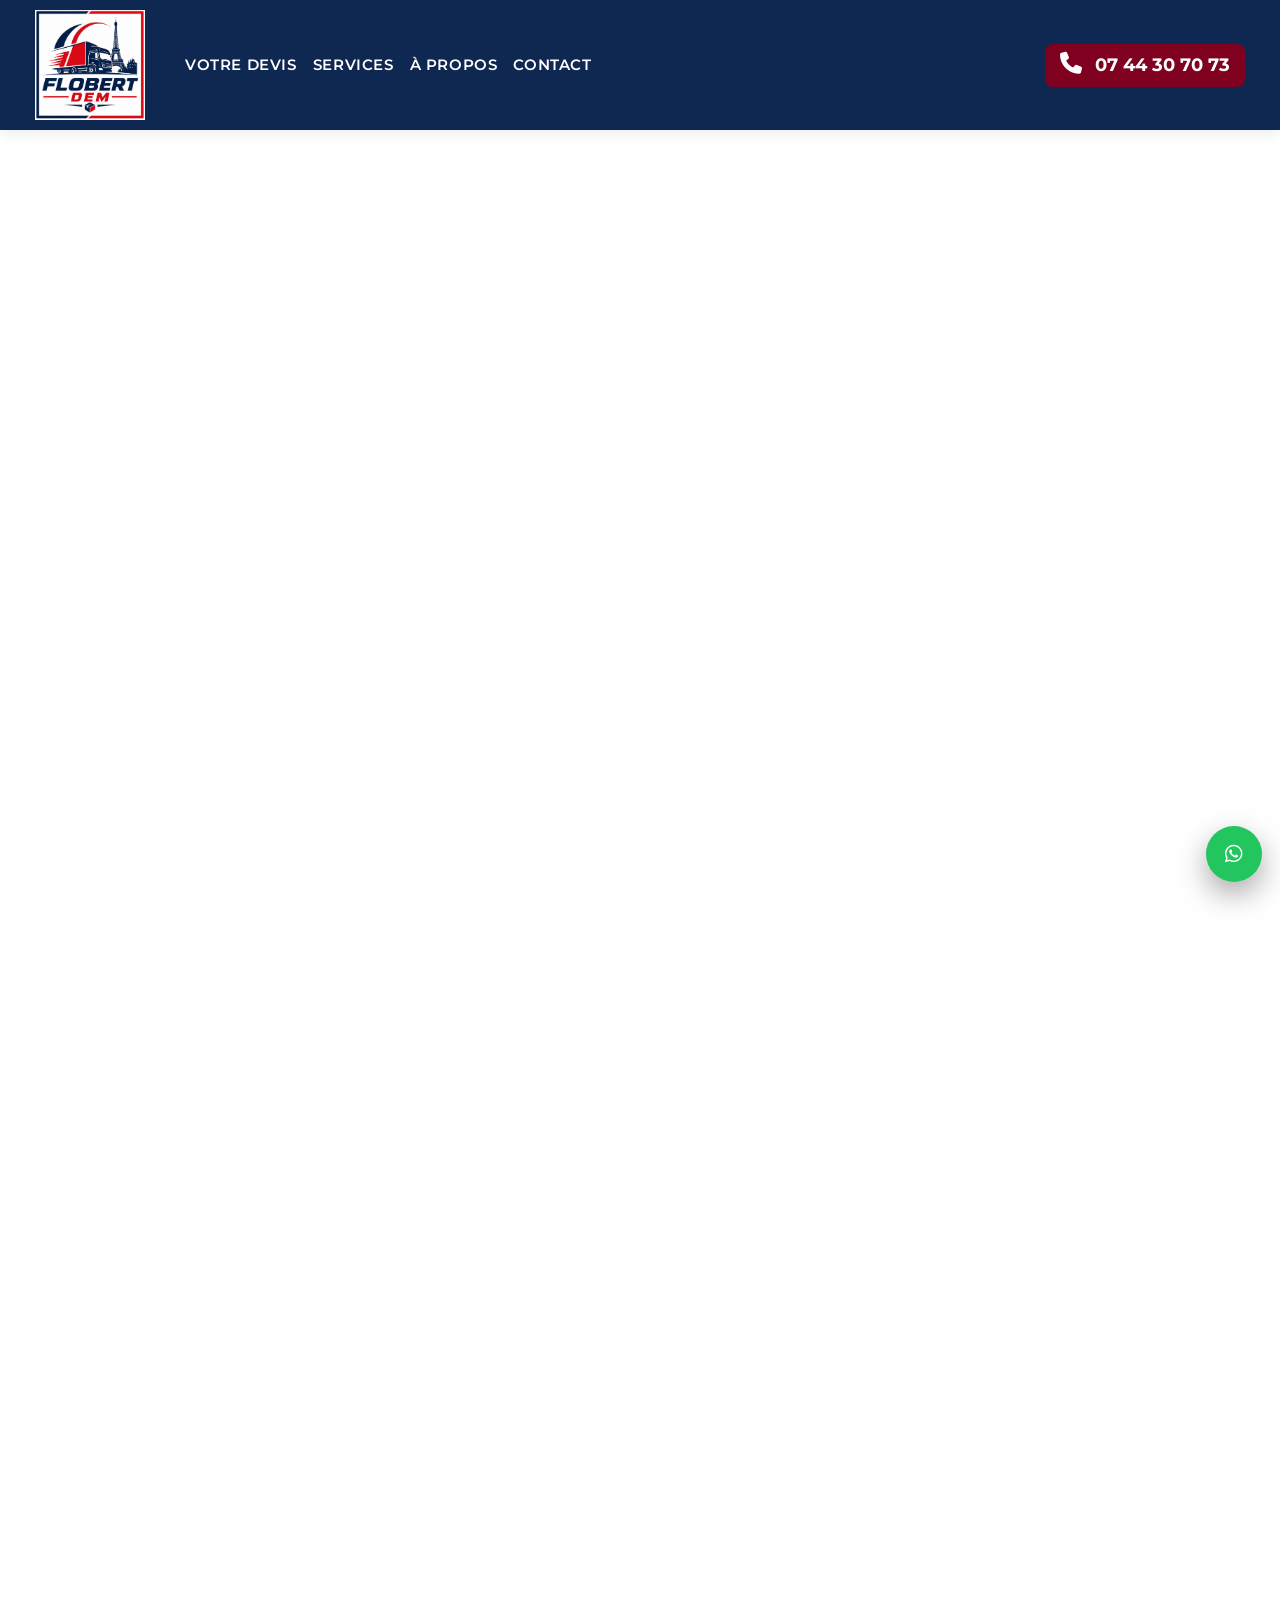
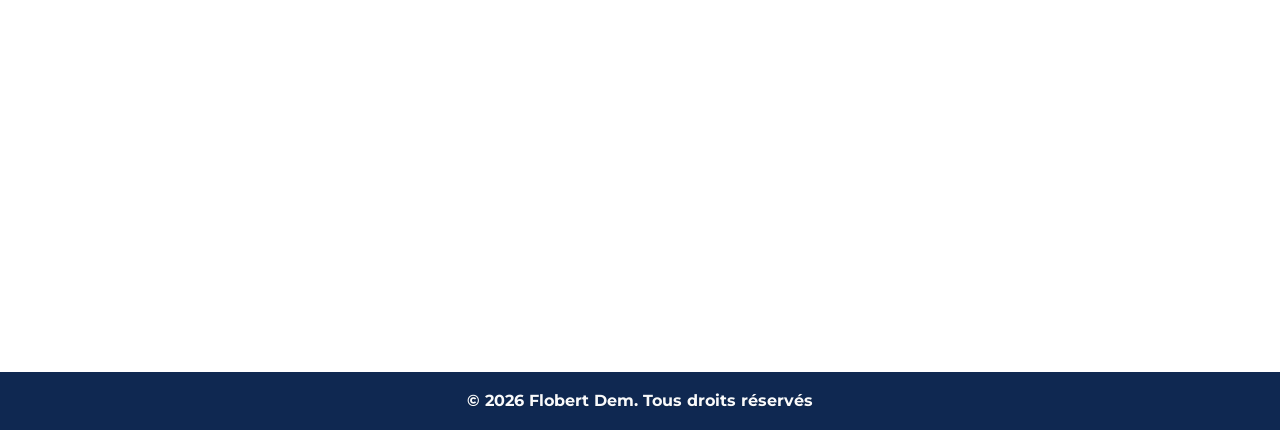
==== commit e619fca4: "NEW" ====
--- a/index.html
+++ b/index.html
@@ -39,7 +39,7 @@
     "name": "Flobert Dem",
     "url": "https://demenagement-flobert.com/",
     "logo": "https://demenagement-flobert.com/assets/images/FLO-DEM.jpg",
-    "telephone": "+33 7 56 82 24 20",
+    "telephone": "+33744307073",
     "email": "contact@demenagement-flobert.com",
     "description": "Besoin d’un déménagement en France ? Flobert Dem, courtier en déménagement, vous obtient jusqu’à 4 devis déménagement gratuits avec des déménageurs professionnels partout en France. Service rapide, fiable et économique.",
     "address": {
@@ -105,16 +105,16 @@
 
         <!-- Phone number inside the collapse for mobile view -->
         <div class="search-container d-block d-md-none phone-number">
-          <a href="tel:0756822420" class="phone-link">
-            <i class="fa-solid fa-phone"></i> 07 56 82 24 20
+          <a href="tel:0744307073" class="phone-link">
+            <i class="fa-solid fa-phone"></i> 07 44 30 70 73
           </a>
         </div>
       </div>
 
       <!-- Phone number outside the collapse for desktop view -->
       <div class="search-container d-none d-md-block phone-number">
-        <a href="tel:0756822420" class="phone-link">
-          <i class="fa-solid fa-phone"></i> 07 56 82 24 20
+        <a href="tel:0744307073" class="phone-link">
+          <i class="fa-solid fa-phone"></i> 07 44 30 70 73
         </a>
       </div>
     </div>
@@ -356,21 +356,18 @@
     </section>
 
     <section id="contact-us" class="reveal">
-      <img src="./assets/images/Design sans titre.png" alt="">
+     <img src="./assets/images/Design sans titre.png" alt="">
 
       <div class="contact-content">
         <h3><b>Vous souhaitez en discuter ?</b></h3>
 
-        <h6><b>Informations légales – Flobert Dem</b></h6>
-        <p>
-          <b>Adresse du siège</b> <br> 8 Rue de la République, 13001 Marseille, France 📍<br>
-          <b>SIRET DU SIEGE SOCIAL :</b> <br> 993 560 879 00013 <br>
-          <b>Numéro de TVA Intracommunautaire :</b> <br> FR10 993 560 879 <br>
-          <b>Code NAF/APE :</b> <br> 49.42Z – Services de déménagement <br>
-        </p>
-        <p>Email: <b><a href="mailto:contact@demenagement-flobert.com " style="color: green;">contact@demenagement-flobert.com </a></b></p>
-        <p><b><a href="https://wa.me/33744032067" target="_blank" style="color: green;">Cliquez ici pour nous contacter
-              sur WhatsApp</a></b></p>
+<p>AMYAS TRANSPORTS <br>
+📍 2 RUE ARISTIDE BRIAND BATIMENT K, 94250 GENTILLY France
+<br> <br> SIRET DU SIEGE SOCIAL:<br>
+813 588 506 00010
+</p>
+        <p>Email: <b><a href="mailto:Contact@expertdem.com" style="color: lightblue;">Contact@expertdem.com</a></b></p>
+        <p><b><a href="https://wa.me/33744313992" target="_blank" style="color: green;">Cliquez ici pour nous contacter sur WhatsApp</a></b></p>
 
 
         <a href="#contact">
